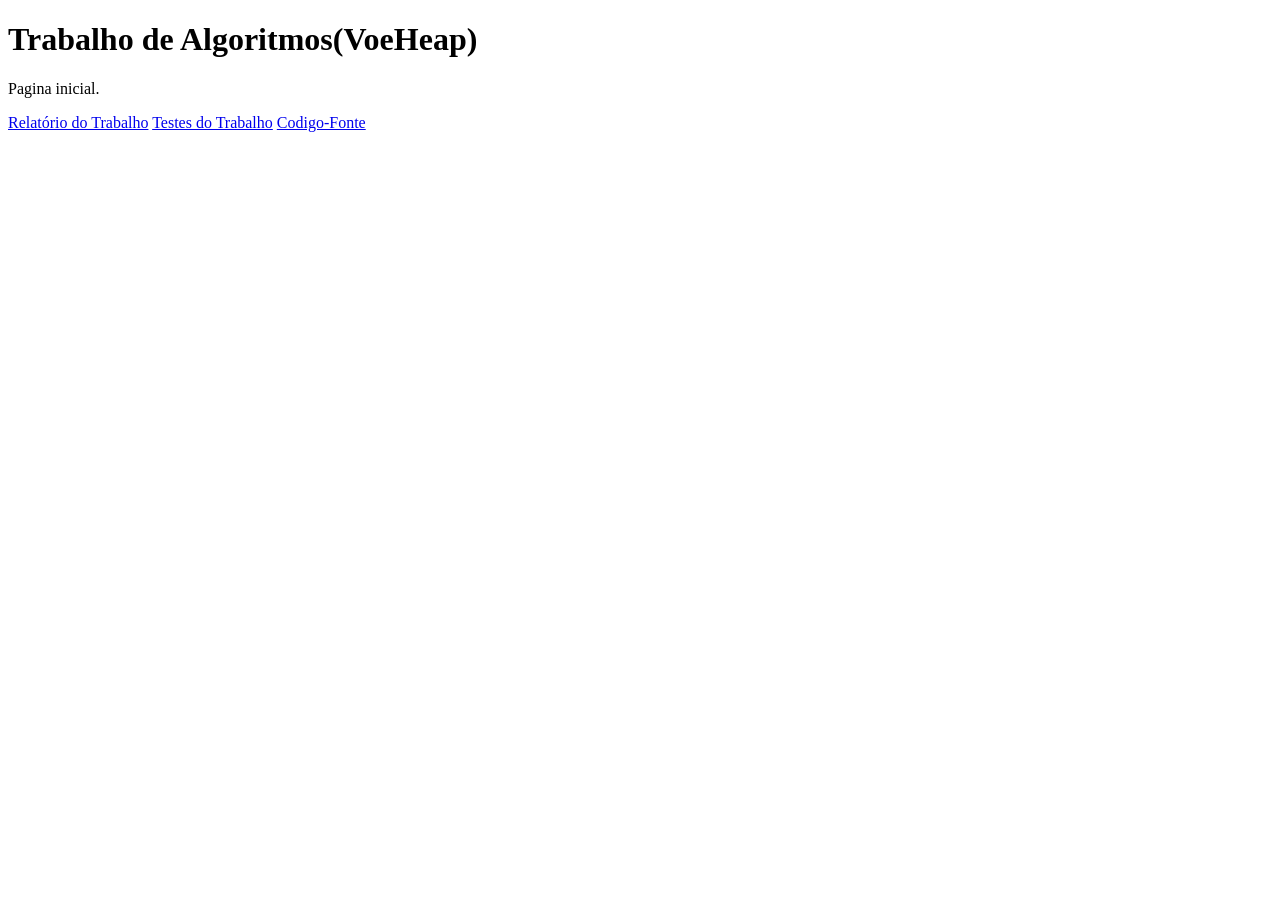
==== docs/index.html @ 4c02167e "Update index.html" ====
<!DOCTYPE html>
<html lang="pt-br">
<head>
    <meta charset="UTF-8">
    <title>Trabalho de Algoritmos (VoeHeap)</title>
</head>
<body>
    <h1>Trabalho de Algoritmos(VoeHeap)</h1>
    <p>Pagina inicial.</p>
    <nav>
        <a href="relatorio.html"> Relatório do Trabalho</a>
        <a href="testes.html"> Testes do Trabalho</a>
        <a href="/codigo"> Codigo-Fonte
    </nav>
    
</body>
</html>
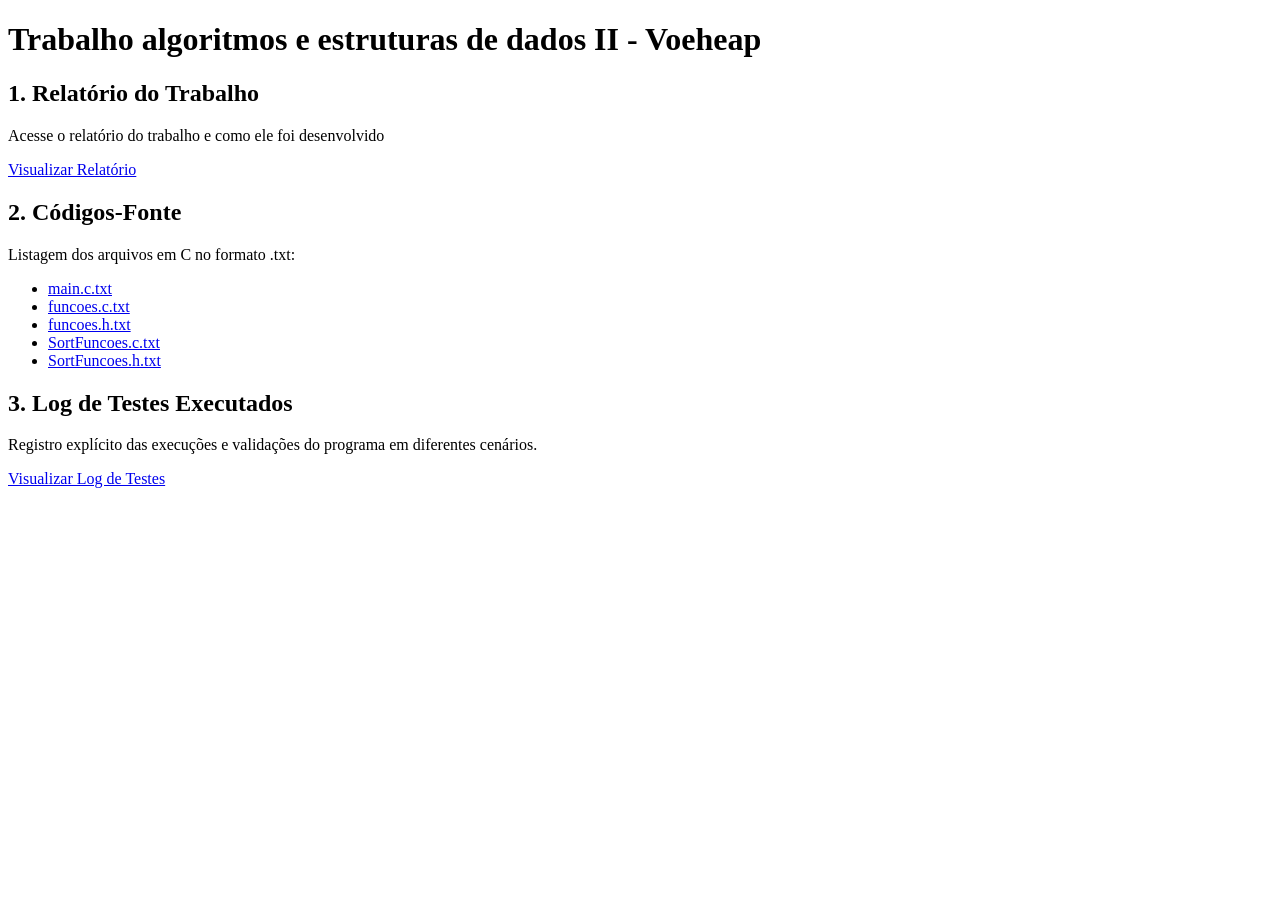
==== commit 5130ecf3: "modificações arquivos html" ====
--- a/docs/index.html
+++ b/docs/index.html
@@ -1,17 +1,28 @@
 <!DOCTYPE html>
-<html lang="pt-br">
+<html lang="pt-BR">
 <head>
     <meta charset="UTF-8">
-    <title>Trabalho de Algoritmos (VoeHeap)</title>
+    <title>Trabalho alg2 - Companhia VoeHeap</title>
 </head>
 <body>
-    <h1>Trabalho de Algoritmos(VoeHeap)</h1>
-    <p>Pagina inicial.</p>
-    <nav>
-        <a href="relatorio.html"> Relatório do Trabalho</a>
-        <a href="testes.html"> Testes do Trabalho</a>
-        <a href="/codigo"> Codigo-Fonte
-    </nav>
+    <h1>Trabalho algoritmos e estruturas de dados II - Voeheap </h1>
     
+    <h2>1. Relatório do Trabalho</h2>
+    <p>Acesse o relatório do trabalho e como ele foi desenvolvido</p>
+    <a href="relatorio.html">Visualizar Relatório</a>
+
+    <h2>2. Códigos-Fonte</h2>
+    <p>Listagem dos arquivos em C no formato .txt:</p>
+    <ul>
+        <li><a href="codigo/main.c.txt">main.c.txt</a></li>
+        <li><a href="codigo/funcoes.c.txt">funcoes.c.txt</a></li>
+        <li><a href="codigo/funcoes.h.txt">funcoes.h.txt</a></li>
+        <li><a href="codigo/SortFuncoes.c.txt">SortFuncoes.c.txt</a></li>
+        <li><a href="codigo/SortFuncoes.h.txt">SortFuncoes.h.txt</a></li>
+    </ul>
+
+    <h2>3. Log de Testes Executados</h2>
+    <p>Registro explícito das execuções e validações do programa em diferentes cenários.</p>
+    <a href="log.html">Visualizar Log de Testes</a>
 </body>
-</html>
+</html>
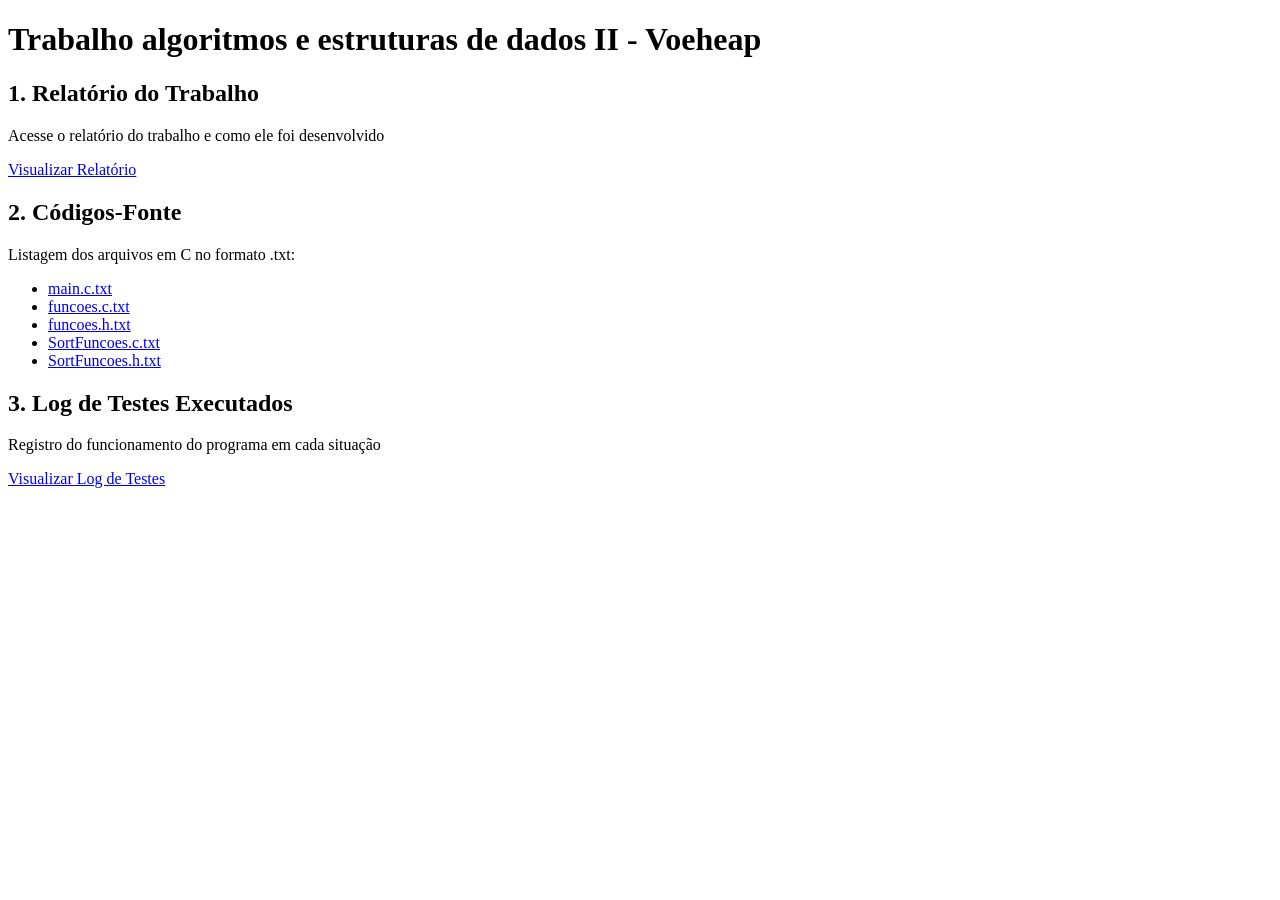
==== commit 1c4c9b37: "mudança no texto do site" ====
--- a/docs/index.html
+++ b/docs/index.html
@@ -22,7 +22,7 @@
     </ul>
 
     <h2>3. Log de Testes Executados</h2>
-    <p>Registro explícito das execuções e validações do programa em diferentes cenários.</p>
+    <p>Registro do funcionamento do programa em cada situação</p>
     <a href="log.html">Visualizar Log de Testes</a>
 </body>
 </html>
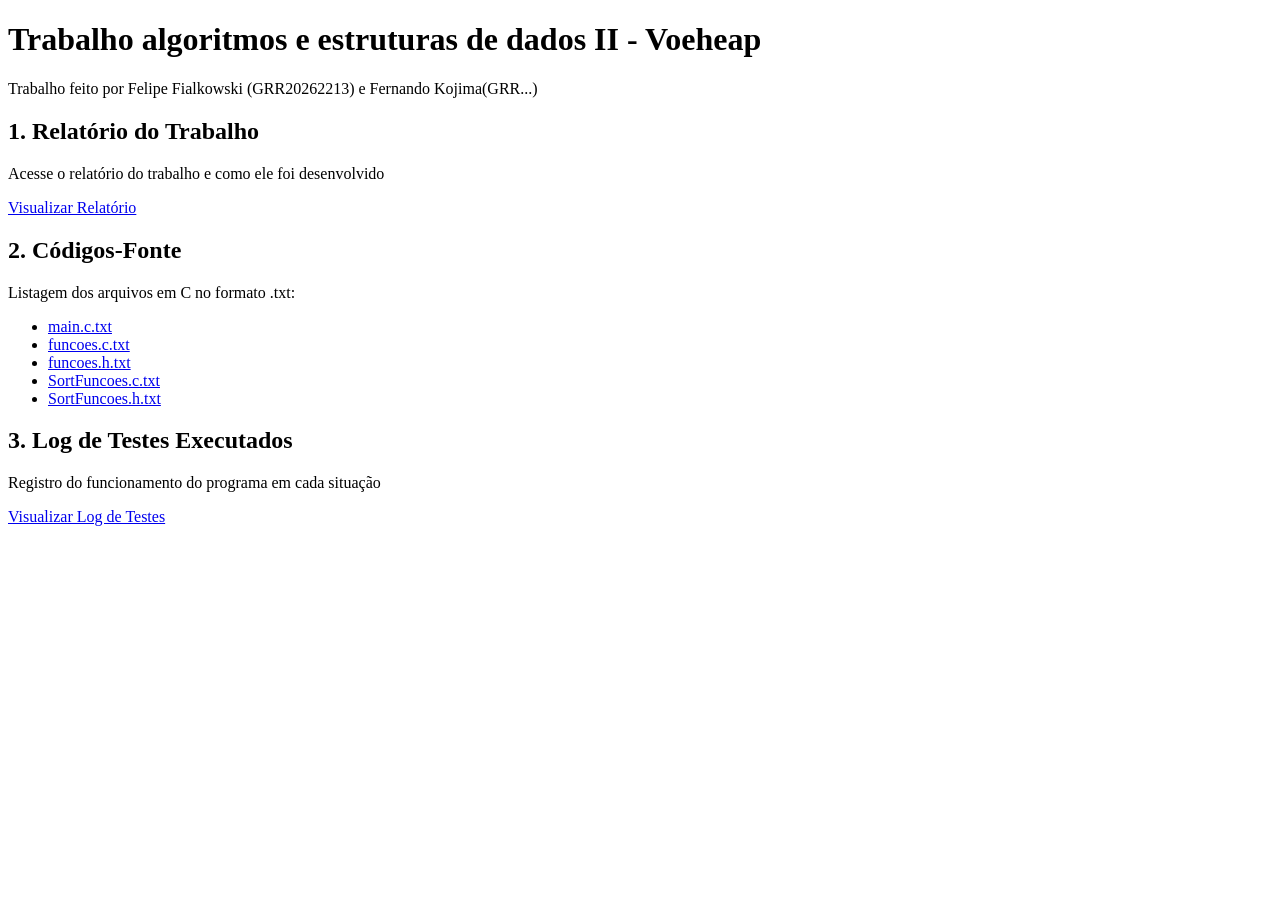
==== commit a4fb4103: "Relatório adicionado ao site" ====
--- a/docs/index.html
+++ b/docs/index.html
@@ -6,6 +6,7 @@
 </head>
 <body>
     <h1>Trabalho algoritmos e estruturas de dados II - Voeheap </h1>
+    <p> Trabalho feito por Felipe Fialkowski (GRR20262213) e Fernando Kojima(GRR...)<p>
     
     <h2>1. Relatório do Trabalho</h2>
     <p>Acesse o relatório do trabalho e como ele foi desenvolvido</p>
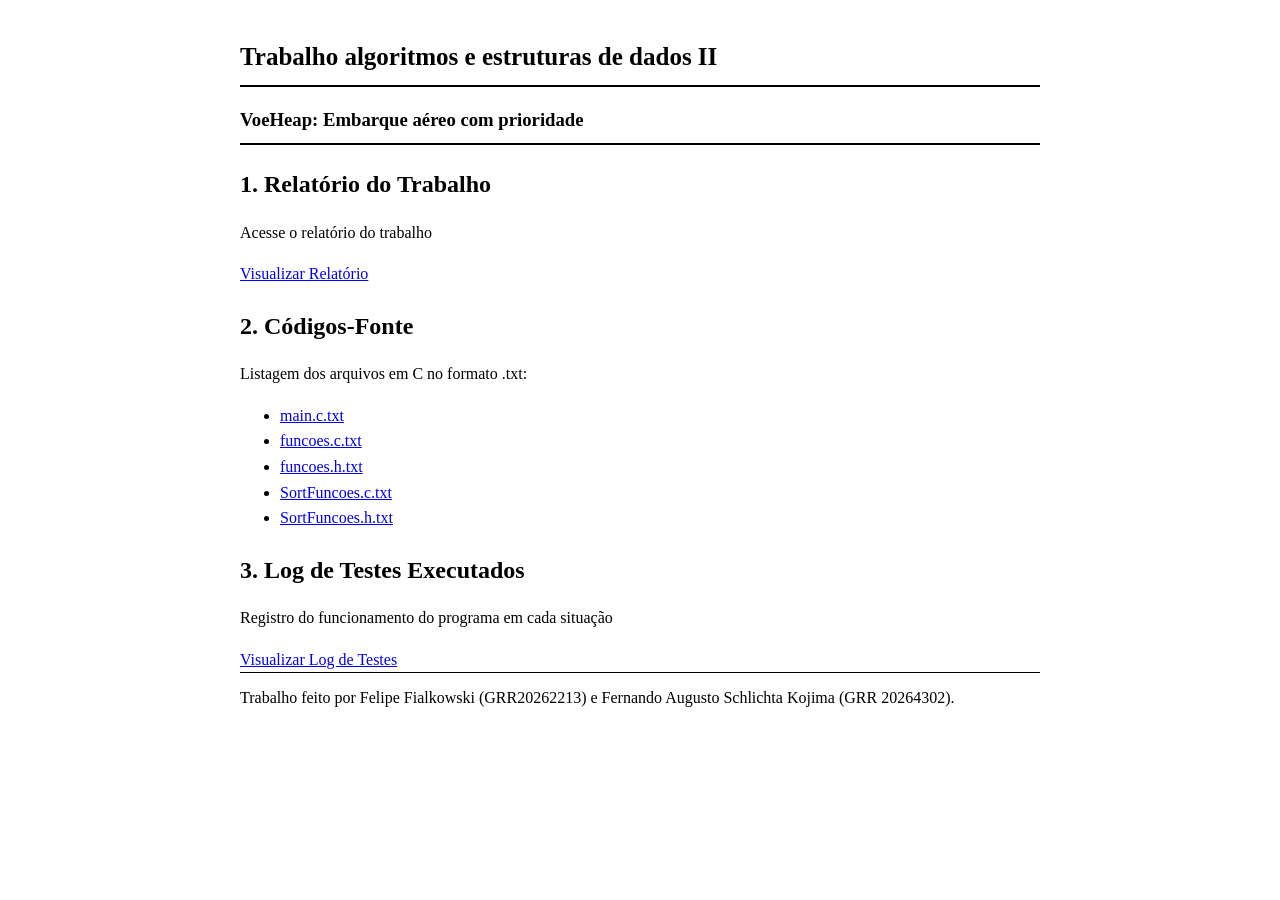
==== commit cba5bc4d: "Reformulação pagina principal" ====
--- a/docs/index.html
+++ b/docs/index.html
@@ -4,12 +4,44 @@
     <meta charset="UTF-8">
     <title>Trabalho alg2 - Companhia VoeHeap</title>
 </head>
+ <style>
+        body {
+            font-family: Georgia, "Times New Roman", serif;
+            font-size: 16px;
+            line-height: 1.6;
+            max-width: 800px;
+            margin: 0 auto;
+            padding: 20px;
+        }
+
+        footer {
+            margin-top: auto;
+            padding-top: 12px;
+            border-top: 1px solid #000;
+        }
+
+         h1, h2, h3, h4, h5 {
+            font-weight: bold;
+            margin-bottom: 8px;
+        }
+
+        h1 {
+            font-size: 25px;
+            border-bottom: 2px solid #000;
+            padding-bottom: 8px;
+        }
+        h3{
+            border-bottom: 2px solid #000;
+            padding-bottom: 8px;
+        }
+
+ </style>
 <body>
-    <h1>Trabalho algoritmos e estruturas de dados II - Voeheap </h1>
-    <p> Trabalho feito por Felipe Fialkowski (GRR20262213) e Fernando Kojima(GRR...)<p>
+    <h1>Trabalho algoritmos e estruturas de dados II </h1>
+    <h3> VoeHeap: Embarque aéreo com prioridade </h3>
     
     <h2>1. Relatório do Trabalho</h2>
-    <p>Acesse o relatório do trabalho e como ele foi desenvolvido</p>
+    <p>Acesse o relatório do trabalho </p>
     <a href="relatorio.html">Visualizar Relatório</a>
 
     <h2>2. Códigos-Fonte</h2>
@@ -25,5 +57,12 @@
     <h2>3. Log de Testes Executados</h2>
     <p>Registro do funcionamento do programa em cada situação</p>
     <a href="log.html">Visualizar Log de Testes</a>
+
+
+
+
+
+
+    <footer> Trabalho feito por Felipe Fialkowski (GRR20262213) e Fernando Augusto Schlichta Kojima (GRR 20264302).</footer>
 </body>
 </html>
